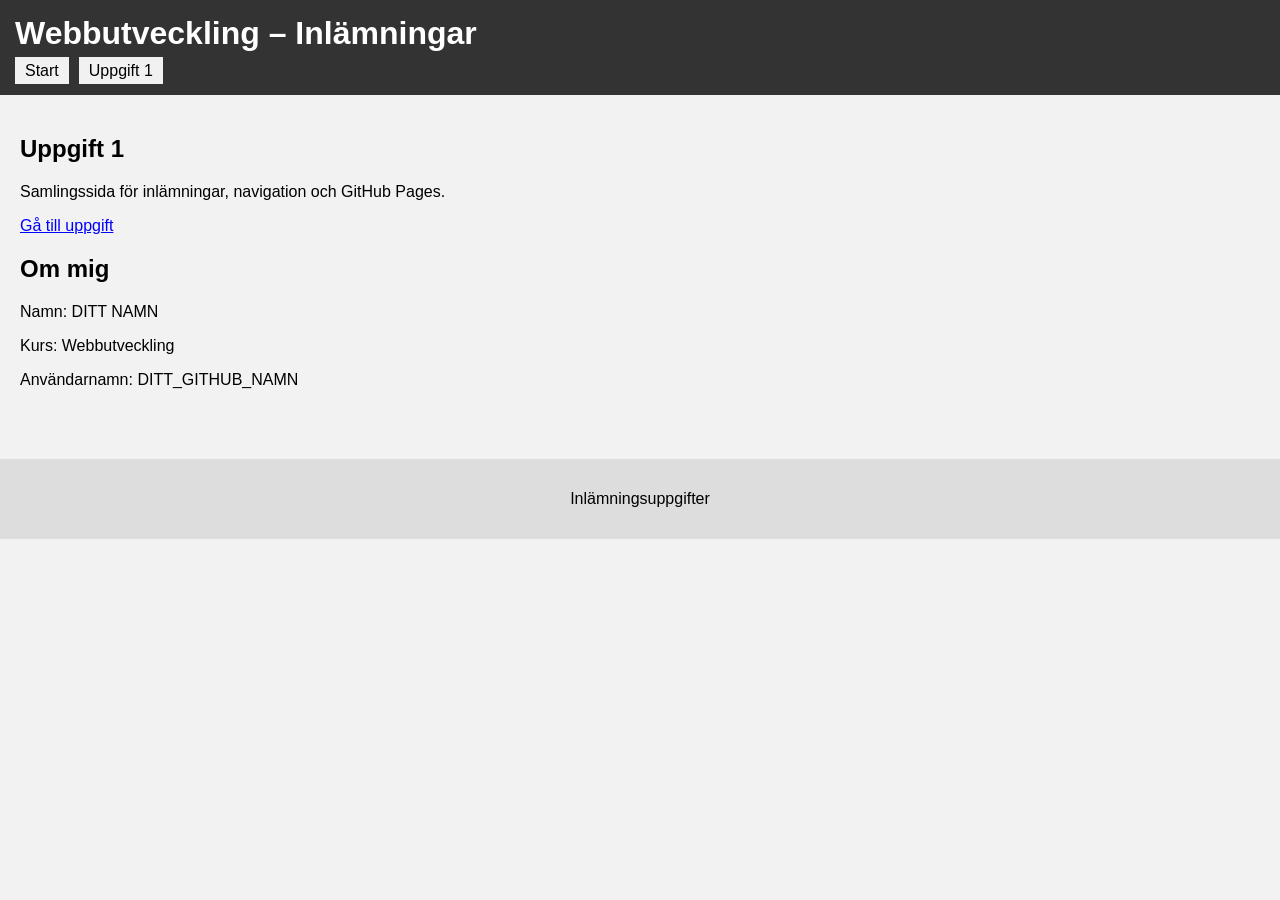
==== index.html @ b242dffb "Inlämnningar" ====
<!DOCTYPE html>
<html lang="sv">
<head>
    <meta charset="UTF-8">

    <title>Inlämningar</title>
    <link rel="stylesheet" href="css/global.css">
</head>
<body>
<header id="site-header"></header>
<main id="content"></main>

<!-- Footer: skapas också med JavaScript -->
<footer id="site-footer"></footer>

<!-- ============================= -->
<!-- JavaScript-filer -->
<!-- ============================= -->

<!-- Datastruktur med alla uppgifter -->
<script src="js/assignments.js"></script>

<!-- Kod som skapar navigation -->
<script src="js/navigation.js"></script>

<!-- Kod som skapar innehållet på startsidan -->
<script src="js/main.js"></script>

</body>
</html>
---- css/global.css ----
* {
    box-sizing: border-box;
}

body {
    font-family: Arial, sans-serif;
    background-color: #f2f2f2;
    margin: 0;
}/* Header */
/* =============================== */

header {
    background-color: #333;   /* Mörk bakgrund */
    color: white;             /* Vit text */
    padding: 15px;            /* Luft runt innehållet */
}

/* Rubrik i header */
header h1 {
    margin: 0 0 10px 0;       /* Avstånd under rubriken */
}

/* =============================== */
/* Navigation */
/* =============================== */

nav ul {
    list-style: none;        /* Tar bort listpunkter */
    padding: 0;              /* Tar bort standard-padding */
    margin: 0;               /* Tar bort standard-margin */
    display: flex;           /* Gör länkarna horisontella */
    gap: 10px;               /* Mellanrum mellan länkar */
}

/* Alla länkar i navigationen */
nav a {
    color: black;              /* svart text */
    text-decoration: none;
    background-color: #f1f1f1; /* ljusgrå bakgrund */
    padding: 5px 10px;
}

/* Endast aktiv länk */
nav a.active {
    background-color: #e40d0d; /* röd bakgrund */
    color: white;              /* vit text för kontrast */
}


/* =============================== */
/* Main */
/* =============================== */

main {
    padding: 20px;           /* Luft runt innehållet */
}

/* =============================== */
/* Sektioner */
/* =============================== */

section {
    margin-bottom: 20px;     /* Avstånd mellan sektioner */
}

/* =============================== */
/* Länkar */
/* =============================== */

a {
    color: blue;             /* Standard blå länk */
}

/* =============================== */
/* Footer */
/* =============================== */

footer {
    text-align: center;      /* Centrerar texten */
    padding: 15px;           /* Luft runt texten */
    background-color: #ddd;  /* Ljusgrå bakgrund */
    margin-top: 30px;        /* Avstånd uppåt */
}
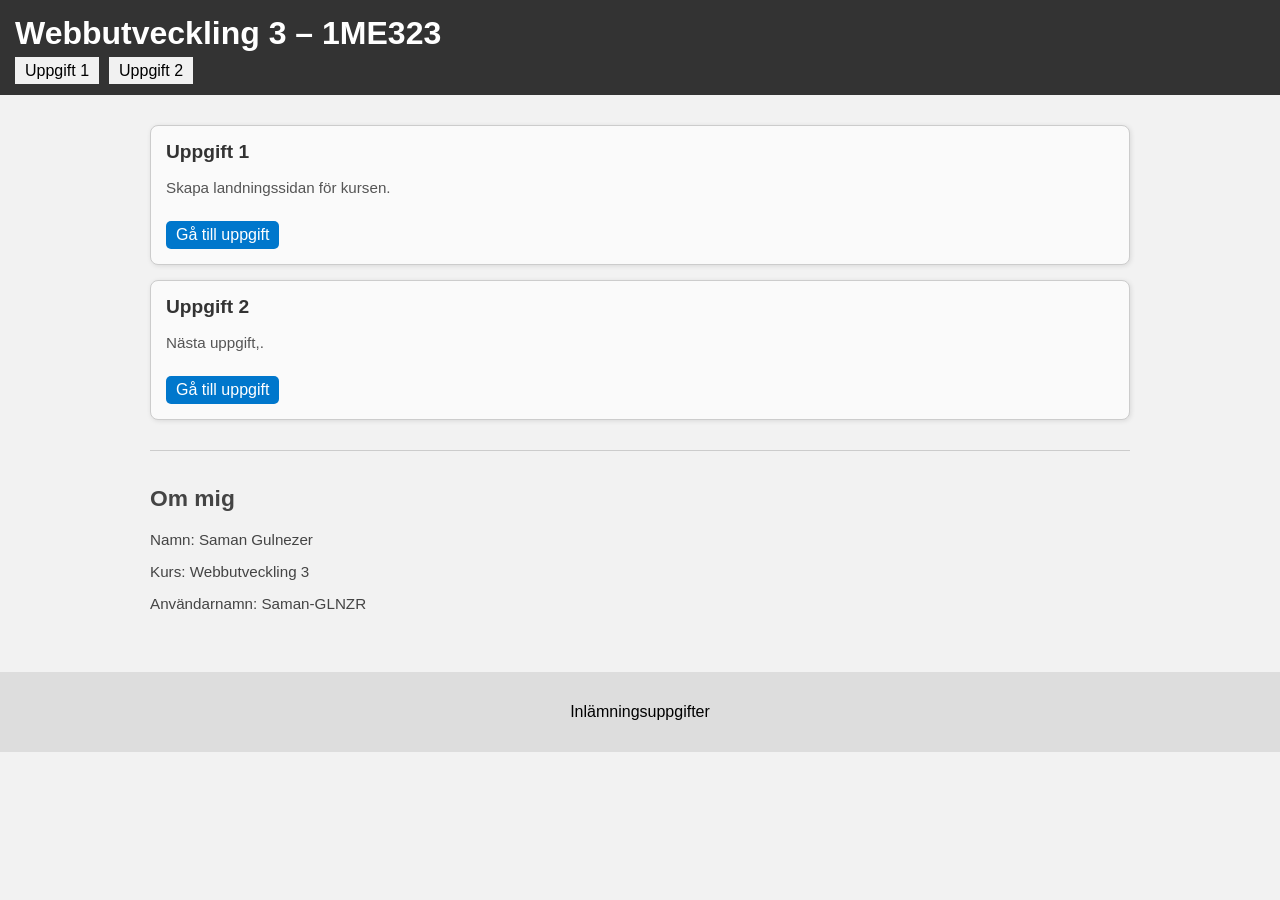
==== commit 53504f68: "main" ====
--- a/index.html
+++ b/index.html
@@ -5,26 +5,21 @@
 
     <title>Inlämningar</title>
     <link rel="stylesheet" href="css/global.css">
+<link rel="stylesheet" href="css/kort.css">
+
+
 </head>
 <body>
 <header id="site-header"></header>
+
 <main id="content"></main>
 
-<!-- Footer: skapas också med JavaScript -->
 <footer id="site-footer"></footer>
 
-<!-- ============================= -->
-<!-- JavaScript-filer -->
-<!-- ============================= -->
+<script src="js/assignments.js"></script>
+<script src="js/navigation.js"></script>
+<script src="js/main.js"></script>
 
-<!-- Datastruktur med alla uppgifter -->
-<script src="js/assignments.js"></script>
-
-<!-- Kod som skapar navigation -->
-<script src="js/navigation.js"></script>
-
-<!-- Kod som skapar innehållet på startsidan -->
-<script src="js/main.js"></script>
 
 </body>
 </html>
--- a/css/global.css
+++ b/css/global.css
@@ -6,78 +6,52 @@
     font-family: Arial, sans-serif;
     background-color: #f2f2f2;
     margin: 0;
-}/* Header */
-/* =============================== */
-
+}
 header {
-    background-color: #333;   /* Mörk bakgrund */
-    color: white;             /* Vit text */
-    padding: 15px;            /* Luft runt innehållet */
+    background-color: #333;
+    color: white;
+    padding: 15px;
 }
 
-/* Rubrik i header */
 header h1 {
-    margin: 0 0 10px 0;       /* Avstånd under rubriken */
+    margin: 0 0 10px 0;
 }
 
-/* =============================== */
-/* Navigation */
-/* =============================== */
-
 nav ul {
-    list-style: none;        /* Tar bort listpunkter */
-    padding: 0;              /* Tar bort standard-padding */
-    margin: 0;               /* Tar bort standard-margin */
-    display: flex;           /* Gör länkarna horisontella */
-    gap: 10px;               /* Mellanrum mellan länkar */
+    list-style: none;
+    padding: 0;
+    margin: 0;
+    display: flex;
+    gap: 10px;
 }
 
-/* Alla länkar i navigationen */
 nav a {
-    color: black;              /* svart text */
+    color: black;
     text-decoration: none;
-    background-color: #f1f1f1; /* ljusgrå bakgrund */
+    background-color: #f1f1f1;
     padding: 5px 10px;
 }
 
-/* Endast aktiv länk */
 nav a.active {
-    background-color: #e40d0d; /* röd bakgrund */
-    color: white;              /* vit text för kontrast */
+    background-color: #e40d0d;
+    color: white;
 }
 
-
-/* =============================== */
-/* Main */
-/* =============================== */
-
 main {
-    padding: 20px;           /* Luft runt innehållet */
+    padding: 20px;
 }
 
-/* =============================== */
-/* Sektioner */
-/* =============================== */
-
 section {
-    margin-bottom: 20px;     /* Avstånd mellan sektioner */
+    margin-bottom: 20px;
 }
 
-/* =============================== */
-/* Länkar */
-/* =============================== */
-
 a {
-    color: blue;             /* Standard blå länk */
+    color: blue;
 }
 
-/* =============================== */
-/* Footer */
-/* =============================== */
-
 footer {
-    text-align: center;      /* Centrerar texten */
-    padding: 15px;           /* Luft runt texten */
-    background-color: #ddd;  /* Ljusgrå bakgrund */
-    margin-top: 30px;        /* Avstånd uppåt */
+    text-align: center;
+    padding: 15px;
+    background-color: #ddd;
+    margin-top: 30px;
 }
--- a/css/kort.css
+++ b/css/kort.css
@@ -0,0 +1,58 @@
+/* ---------------------------
+   LANDNINGSSIDA
+--------------------------- */
+
+/* Huvudcontainer */
+main#content {
+    max-width: 1000px;
+    margin: 20px auto;
+    padding: 10px;
+}
+
+/* Kort för varje uppgift */
+.assignment-card {
+    border: 1px solid #ccc;
+    border-radius: 8px;
+    padding: 15px;
+    margin-bottom: 15px;
+    background-color: #fafafa;
+    box-shadow: 1px 1px 5px rgba(0,0,0,0.1);
+}
+
+/* Korttitel */
+.assignment-card h2 {
+    margin-top: 0;
+    font-size: 1.2rem;
+    color: #333;
+}
+
+/* Kortbeskrivning */
+.assignment-card p {
+    font-size: 0.95rem;
+    color: #555;
+}
+
+/* Länk-knapp på korten */
+.assignment-card a {
+    display: inline-block;
+    margin-top: 10px;
+    padding: 5px 10px;
+    background-color: #0077cc;
+    color: white;
+    text-decoration: none;
+    border-radius: 5px;
+}
+
+/* Hover-effekt för länkar */
+.assignment-card a:hover {
+    background-color: #005fa3;
+}
+
+/* Info om dig själv */
+#about-me {
+    border-top: 1px solid #ccc;
+    margin-top: 30px;
+    padding-top: 15px;
+    font-size: 0.95rem;
+    color: #444;
+}
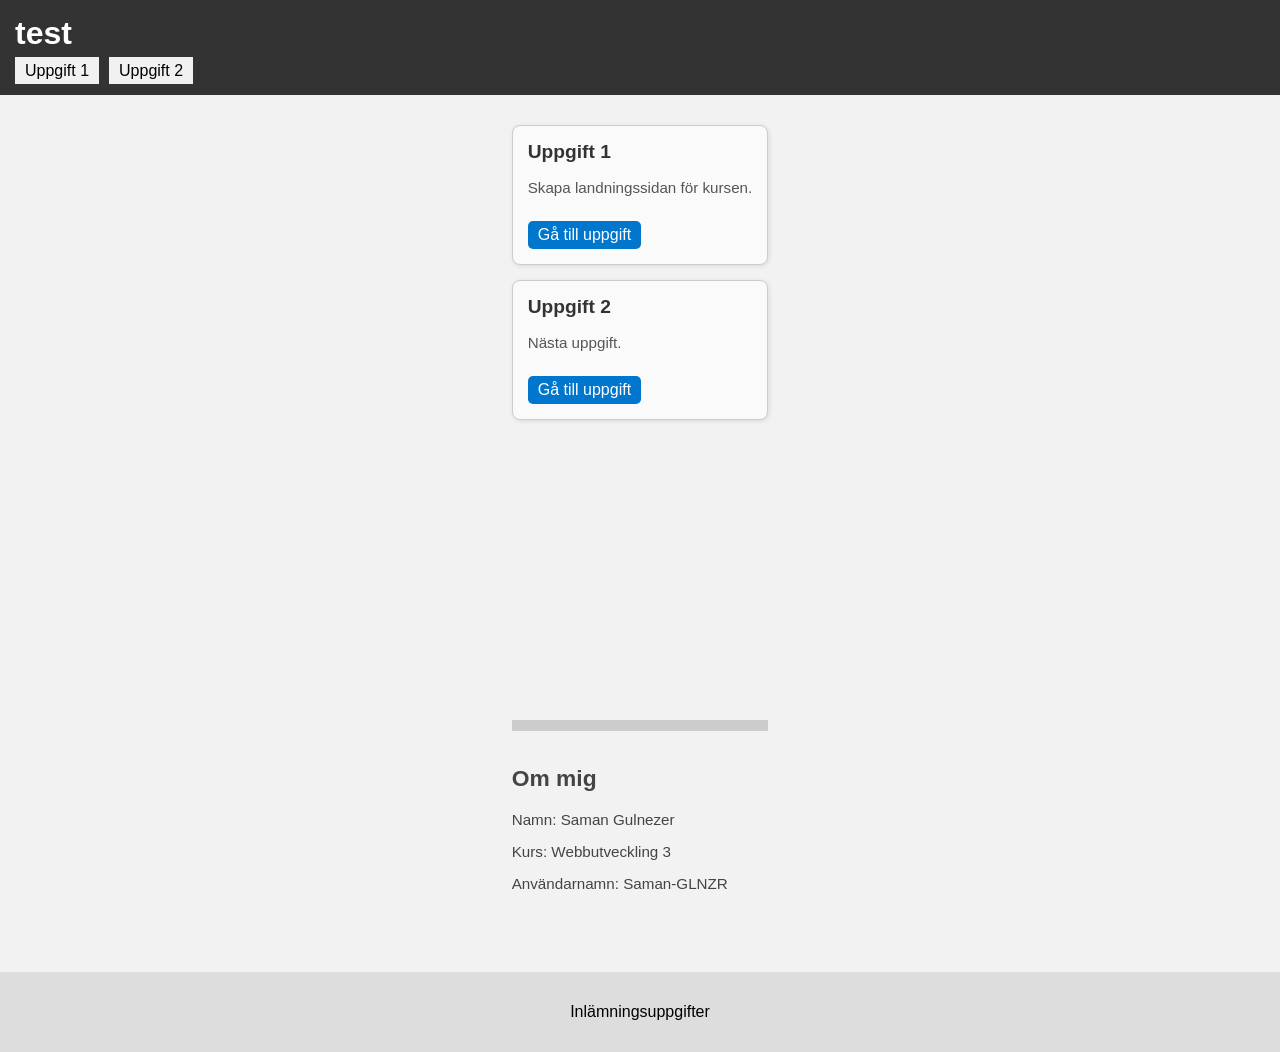
==== commit 131d4b63: "assignment2" ====
--- a/index.html
+++ b/index.html
@@ -10,15 +10,14 @@
 
 </head>
 <body>
-<header id="site-header"></header>
-
+<header id="site-header"><h1>test</h1></header>
 <main id="content"></main>
 
 <footer id="site-footer"></footer>
 
-<script src="js/assignments.js"></script>
-<script src="js/navigation.js"></script>
-<script src="js/main.js"></script>
+<script type="module" src="js/assignments.js"></script>
+<script type="module" src="js/navigation.js"></script>
+<script type="module" src="js/main.js"></script>
 
 
 </body>
--- a/css/global.css
+++ b/css/global.css
@@ -1,12 +1,17 @@
-* {
-    box-sizing: border-box;
-}
 
 body {
     font-family: Arial, sans-serif;
     background-color: #f2f2f2;
     margin: 0;
+      min-height: 100vh;
+  display: flex;
+  flex-direction: column;
 }
+
+main {
+  flex: 1;
+}
+
 header {
     background-color: #333;
     color: white;
--- a/css/kort.css
+++ b/css/kort.css
@@ -50,8 +50,8 @@
 
 /* Info om dig själv */
 #about-me {
-    border-top: 1px solid #ccc;
-    margin-top: 30px;
+    border-top: 11px solid #ccc;
+    margin-top: 300px;
     padding-top: 15px;
     font-size: 0.95rem;
     color: #444;
